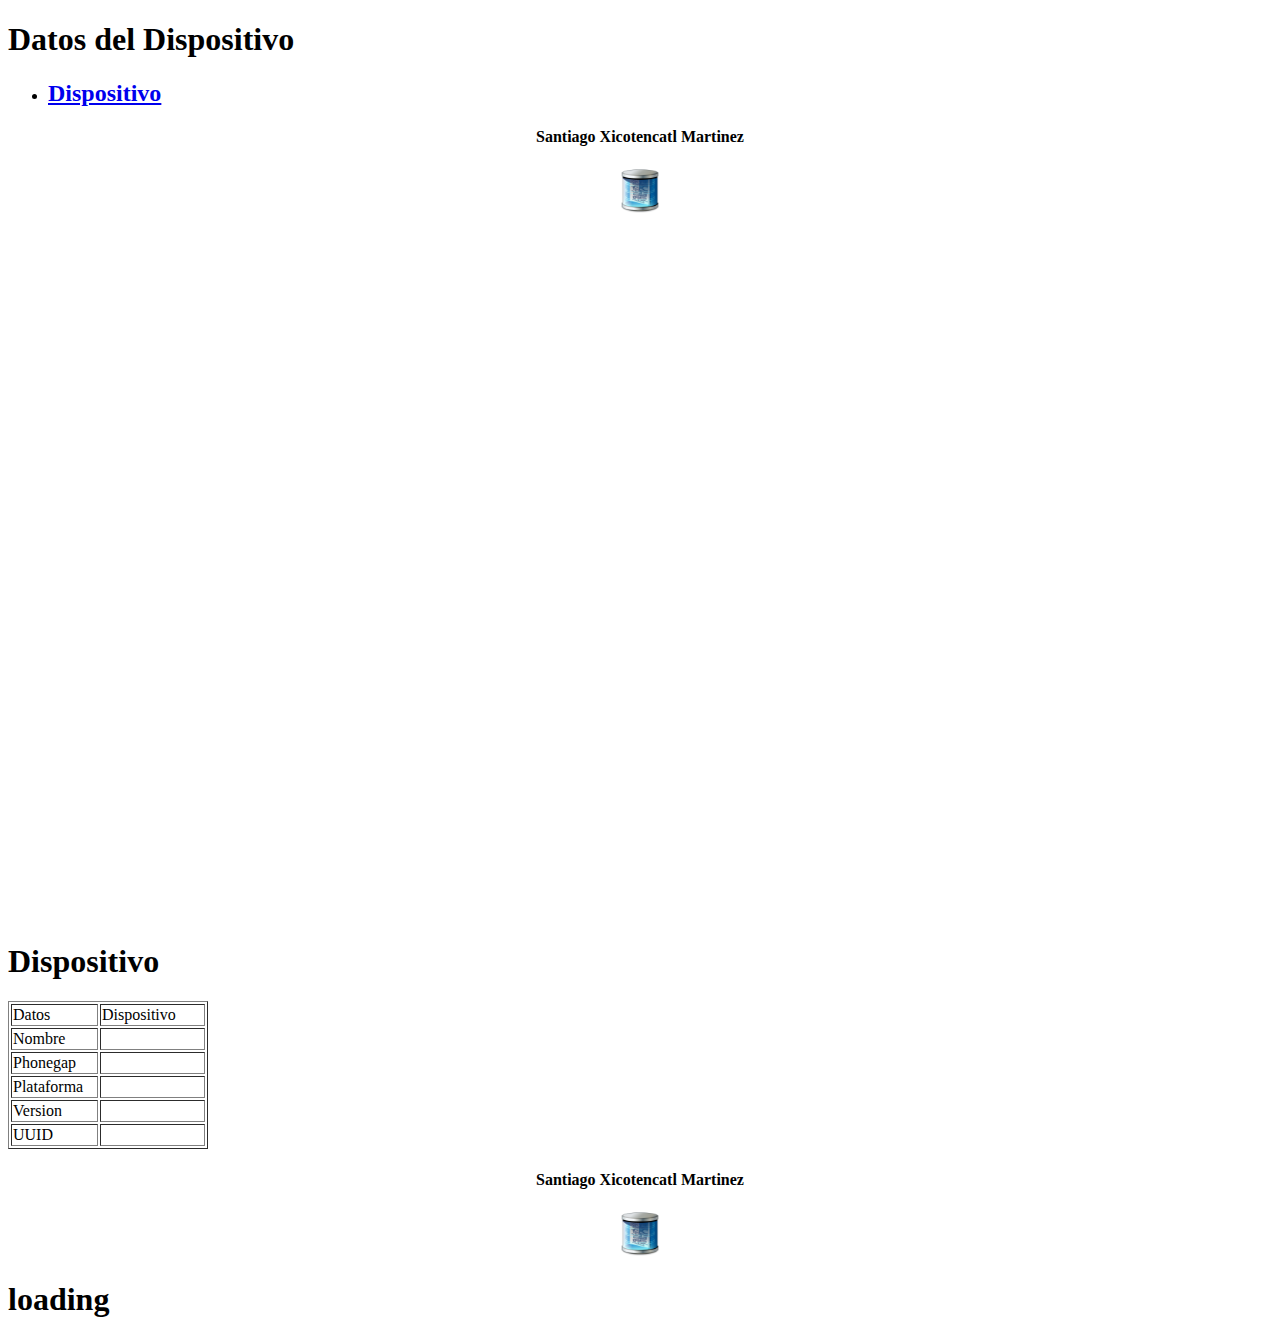
==== index.html @ 42a68c23 "2" ====
<!DOCTYPE html> 
<html>
<head>
<meta charset="utf-8">
<title>Datos del equipo</title>
<!--grupo CSS-->
<link rel="stylesheet" href="css/jquery.mobile-1.4.5.min.css"/>
<link rel="stylesheet" href="css/jquery.mobile.icons-1.4.5.min.css"/>
<link rel="stylesheet" href="css/jquery.mobile.structure-1.4.5.min.css"/>

<!--grupo JavaScript-->
<script src="js/jquery-1.11.2.min.js"></script>
<script src="js/jquery.mobile-1.4.5.min.js"></script>
<script src="js/acciones.js" type="text/javascript"></script>

<script src="phonegap.js"></script><!--necesaio*/-->

</head>
<body>
<div data-role="page" id="Principal" data-theme="b">
<div data-role="header" data-add-back-btn="true" data-back-btn-text="Regresar" data-back-btn-theme="b">
<h1>Datos del Dispositivo</h1>
</div>

<div data-role="main" class="ui-content">
<div>
<ul data-role="listview" data-theme="b" class="ui-listview ui-group-theme-a">
<li class="ui-first-child ui-last-child">
<a href="#page2" class="ui-btn ui-btn-icon-right ui-icon-carat-r">
<h2>Dispositivo</h2>
</a>
</li>

</ul>
</div>
</div>

<div data-role="footer" align="center" data-theme="b" data-position="fixed">
<h4>Santiago Xicotencatl Martinez</h4>
<img src="res/android/mdpi.png" width="56" height="46">
</div>
</div>

<div data-role="page" id="page2" data-theme="b">
<div data-role="header" data-add-back-btn="true" data-back-btn-text="Regresar" data-back-btn-theme="a">
<h1>Dispositivo</h1>
</div>
<div data-role="main" class="ui-content">
<div id="disp">
<table width="200" border="1" id="datos">
<tr>
<td width="83">Datos</td>
<td width="101">Dispositivo</td>
</tr>
<tr>
<td>Nombre</td>
<td>&nbsp;</td>
</tr>
<tr>
<td>Phonegap</td>
<td>&nbsp;</td>
</tr>
<tr>
<td>Plataforma</td>
<td>&nbsp;</td>
</tr>
<tr>
<td>Version</td>
<td>&nbsp;</td>
</tr>
<tr>
<td>UUID</td>
<td>&nbsp;</td>
</tr>
</table>
</div>
</div>

<div data-role="footer" align="center" data-theme="b" data-position="fixed">
<h4>Santiago Xicotencatl Martinez</h4>
<img src="res/android/mdpi.png" width="56" height="46">
</div>
</div>

</div>

</body>
</html>
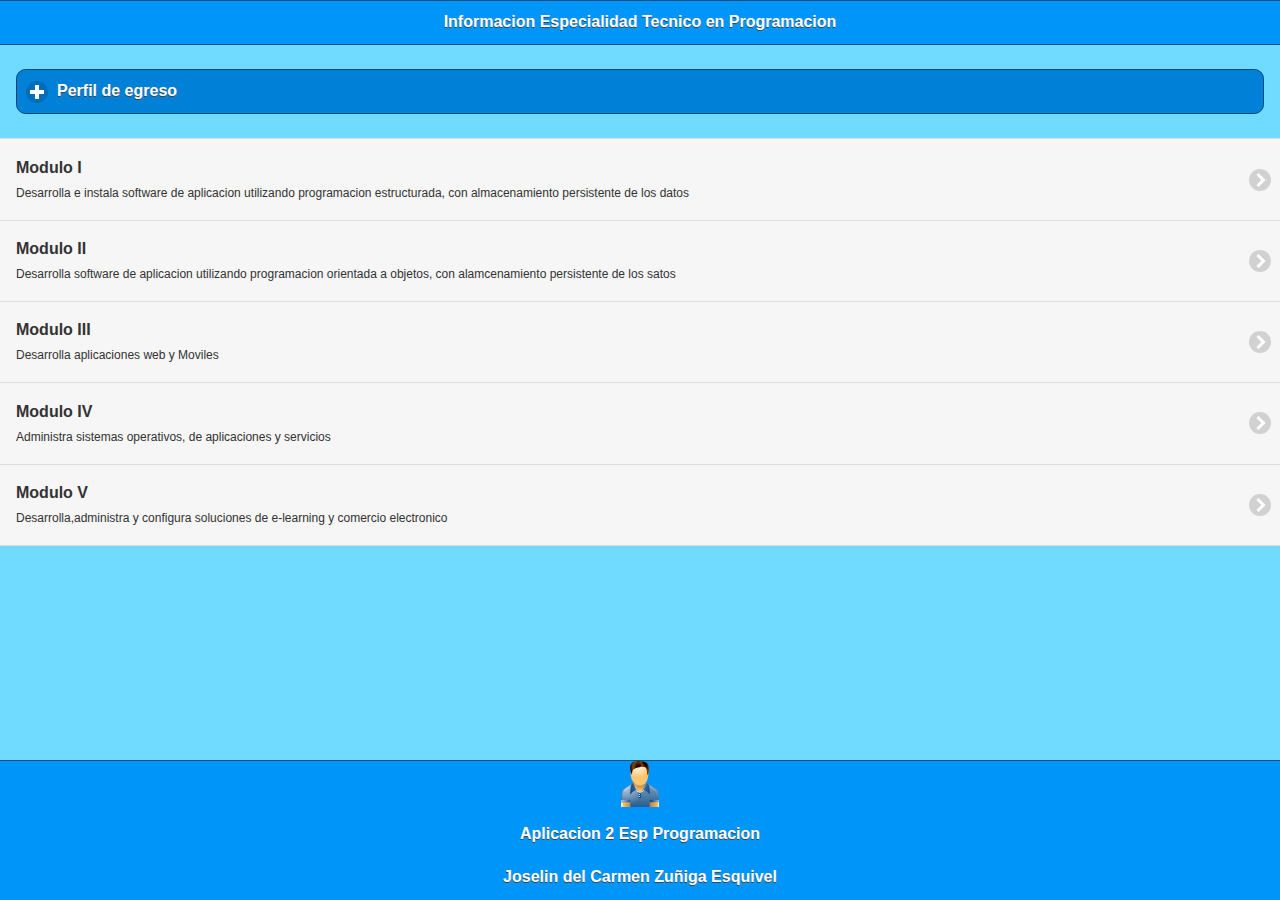
==== commit 189b681f: "2" ====
--- a/index.html
+++ b/index.html
@@ -2,87 +2,213 @@
 <html>
 <head>
 <meta charset="utf-8">
-<title>Datos del equipo</title>
+<title>Informacion Especialidad Tecnico en Programacion</title>
+
 <!--grupo CSS-->
-<link rel="stylesheet" href="css/jquery.mobile-1.4.5.min.css"/>
+<link rel="stylesheet" href="css/tema-app1R.min.css"/>
 <link rel="stylesheet" href="css/jquery.mobile.icons-1.4.5.min.css"/>
 <link rel="stylesheet" href="css/jquery.mobile.structure-1.4.5.min.css"/>
 
 <!--grupo JavaScript-->
 <script src="js/jquery-1.11.2.min.js"></script>
 <script src="js/jquery.mobile-1.4.5.min.js"></script>
-<script src="js/acciones.js" type="text/javascript"></script>
-
-<script src="phonegap.js"></script><!--necesaio*/-->
-
+<!--  <script src="js/acciones.js"></script-->
+<script src="phonegap.js"></script>
 </head>
+
 <body>
-<div data-role="page" id="Principal" data-theme="b">
+<div data-role="page" id="Principal" data-theme="a">
 <div data-role="header" data-add-back-btn="true" data-back-btn-text="Regresar" data-back-btn-theme="b">
-<h1>Datos del Dispositivo</h1>
-</div>
-
+<h1>Informacion Especialidad Tecnico en Programacion</h1>
+</div>
 <div data-role="main" class="ui-content">
-<div>
-<ul data-role="listview" data-theme="b" class="ui-listview ui-group-theme-a">
-<li class="ui-first-child ui-last-child">
-<a href="#page2" class="ui-btn ui-btn-icon-right ui-icon-carat-r">
-<h2>Dispositivo</h2>
-</a>
-</li>
-
+<div data-role="collapsible" data-content-theme="false">
+<h1>Perfil de egreso</h1>
+<div>
+<p>Informacion sobre el Perfil de Egreso de la Especialidad</p>
+<br>
+<div>
+<p>La informacionque ofrece la carrera de Tecnico en programcion permite al egresado,a traves de la articulacion de saberes dediversos campos ,realiza actividades dirigidas a la:
+<br>
+<ul>
+<li>Instalacion y desarrollo de software de aplicacion utilizando programacion estructurada y orientada a objetos en ambientes web y mobiles, con almacenamiento persistente de datos,</li>
+
+<li>Asi como la configuracion y administracion deplataforma e-learnig y</li>
+<li>Comercio electronico</li>
 </ul>
-</div>
-</div>
-
-<div data-role="footer" align="center" data-theme="b" data-position="fixed">
-<h4>Santiago Xicotencatl Martinez</h4>
-<img src="res/android/mdpi.png" width="56" height="46">
-</div>
-</div>
-
-<div data-role="page" id="page2" data-theme="b">
-<div data-role="header" data-add-back-btn="true" data-back-btn-text="Regresar" data-back-btn-theme="a">
-<h1>Dispositivo</h1>
-</div>
-<div data-role="main" class="ui-content">
-<div id="disp">
-<table width="200" border="1" id="datos">
-<tr>
-<td width="83">Datos</td>
-<td width="101">Dispositivo</td>
-</tr>
-<tr>
-<td>Nombre</td>
-<td>&nbsp;</td>
-</tr>
-<tr>
-<td>Phonegap</td>
-<td>&nbsp;</td>
-</tr>
-<tr>
-<td>Plataforma</td>
-<td>&nbsp;</td>
-</tr>
-<tr>
-<td>Version</td>
-<td>&nbsp;</td>
-</tr>
-<tr>
-<td>UUID</td>
-<td>&nbsp;</td>
-</tr>
-</table>
-</div>
-</div>
-
-<div data-role="footer" align="center" data-theme="b" data-position="fixed">
-<h4>Santiago Xicotencatl Martinez</h4>
-<img src="res/android/mdpi.png" width="56" height="46">
-</div>
-</div>
-
+Durante el proceso de formacion de los cinco modulos.el estudiante desarrollada o forzada :<br>
+Las siguientes competencias profecionales:<br>
+<ul>
+<li>Desarrolla e instala software de aplicacion utilizando programacion estructurada,con alamcenamiento persistente de los datos
+</li>
+<li>Desarrolla software de  aplicacion utilizando programcion orientada a objetos ,con alamcenamiento persistente de datos
+</li>
+<li>Desarrolla a´licaciones web y moviles</li>
+<li>Administra sistemas operarativos, aplicacines y servicios</li>
+<li>Desarrolla, administra y configura soluciones de e-learnig y comencio electrico</li>
+</ul>
+</p>
+</div>
+<div>
+<img src="imagenes/logoprog.jpg" width="100%" height="100%" alt="logo">
+</div>
+</div>
+</div>
+</div>
+
+<div>
+<ul data-role="listview" data-theme="b" class="ui-listview ui-group-theme-b">
+<li class="ui-first-child ui-last-child">
+<a href="#pagina1" class="ui-btn ui-btn-icon-right ui-icon-carat-r">
+<h2>Modulo I</h2>
+<p>Desarrolla e instala software de aplicacion utilizando programacion estructurada, con almacenamiento persistente de los datos</p>
+</a>
+</li>
+<li class="ui-first-child ui-last-child">
+<a href="#pagina2" class="ui-btn ui-btn-icon-right ui-icon-carat-r">
+<h2>Modulo II</h2>
+<p>Desarrolla software  de aplicacion utilizando programacion orientada a objetos, con alamcenamiento persistente de los satos</p>
+</a>
+</li>
+ <li class="ui-first-child ui-last-child">
+<a href="#pagina3" class="ui-btn ui-btn-icon-right ui-icon-carat-r">
+<h2>Modulo III</h2>
+<p>Desarrolla aplicaciones web y Moviles</p>
+</a>
+</li>
+<li class="ui-first-child ui-last-child">
+<a href="#pagina4" class="ui-btn ui-btn-icon-right ui-icon-carat-r">
+<h2>Modulo IV</h2>
+<p>Administra sistemas operativos, de aplicaciones y servicios</p>
+</a>
+</li>
+<li class="ui-first-child ui-last-child">
+<a href="#pagina5" class="ui-btn ui-btn-icon-right ui-icon-carat-r">
+<h2>Modulo V</h2>
+<p>Desarrolla,administra y configura soluciones de e-learning y comercio electronico</p>
+</a>
+</li>
+</ul>
+
+<div data-role="footer" align="center" data-theme="a" data-position="fixed">
+<div>
+<img src="imagenes/persona_azul.png" width="46" alt="pie">
+</div>
+<h4>Aplicacion 2 Esp Programacion</h4>
+<h4>Joselin del Carmen Zuñiga Esquivel</h4>
+</div>
+</div>
+</div>
+
+<div data-role="page" id="pagina1" data-add-back-btn="true" data-theme="a">
+<div data-role="header" data-add-back-btn="true" data-back-btn-text="Regrasar" data-back-btn-theme="b">
+<h1>Modulo I</h1>
+</div>
+<div data-role="content" align="center">
+<div>
+<img src="imagenes/mod1.png" width="100%" height="100%" alt="mod1">
+</div>
+</div>
+<div data-role="footer" align="center" data-theme="a" data-position="fixed">
+<div>
+<img src="imagenes/persona_azul.png" width="46" alt="pie">
+</div>
+<h4>Aplicacion 2 Esp Programacion</h4>
+<h4>Joselin del Carmen Zuñiga Esquivel</h4>
+</div>
+</div>
+
+<div data-role="page" id="pagina2" data-add-back-btn="true" data-theme="a">
+<div data-role="header" data-add-back-btn="true" data-back-btn-text="Regrasar" data-back-btn-theme="b">
+<h1>Modulo II</h1>
+</div>
+<div data-role="content" align="center">
+<div>
+<img src="imagenes/mod2.png" width="100%" height="100%" alt="mod2">
+</div>
+</div>
+<div data-role="footer" align="center" data-theme="a" data-position="fixed">
+<div>
+<img src="imagenes/persona_azul.png" width="46" alt="pie">
+</div>
+<h4>Aplicacion 2 Esp Programacion</h4>
+<h4>Joselin del Carmen Zuñiga Esquivel</h4>
+</div>
+</div>
+
+<div data-role="page" id="pagina3" data-add-back-btn="true" data-theme="a">
+<div data-role="header" data-add-back-btn="true" data-back-btn-text="Regrasar" data-back-btn-theme="b">
+<h1>Modulo III</h1>
+</div>
+<div data-role="content" align="center">
+<div>
+<img src="imagenes/mod3.png" width="100%" height="100%" alt="mod3">
+</div>
+</div>
+<div data-role="footer" align="center" data-theme="a" data-position="fixed">
+<div>
+<img src="imagenes/persona_azul.png" width="46" alt="pie">
+</div>
+<h4>Aplicacion 2 Esp Programacion</h4>
+<h4>Joselin del Carmen Zuñiga Esquivel</h4>
+</div>
+</div>
+
+<div data-role="page" id="pagina4" data-add-back-btn="true" data-theme="a">
+<div data-role="header" data-add-back-btn="true" data-back-btn-text="Regrasar" data-back-btn-theme="b">
+<h1>Modulo IV</h1>
+</div>
+<div data-role="content" align="center">
+<div>
+<img src="imagenes/mod4.png" width="100%" height="100%" alt="mod4">
+</div>
+</div>
+<div data-role="footer" align="center" data-theme="a" data-position="fixed">
+<div>
+<img src="imagenes/persona_azul.png" width="46" alt="pie">
+</div>
+<h4>Aplicacion 2 Esp Programacion</h4>
+<h4>Joselin del Carmen Zuñiga Esquivel</h4>
+</div>
+</div>
+
+
+<div data-role="page" id="pagina5" data-add-back-btn="true" data-theme="a">
+<div data-role="header" data-add-back-btn="true" data-back-btn-text="Regrasar" data-back-btn-theme="b">
+<h1>Modulo V</h1>
+</div>
+<div data-role="content" align="center">
+<div>
+<img src="imagenes/mod5.png" width="100%" height="100%" alt="mod5">
+</div>
+</div>
+<div data-role="footer" align="center" data-theme="a" data-position="fixed">
+<div>
+<img src="imagenes/persona_azul.png" width="46" alt="pie">
+</div>
+<h4>Aplicacion 2 Esp Programacion</h4>
+<h4>Joselin del Carmen Zuñiga Esquivel</h4>
+</div>
 </div>
 
 </body>
-</html>+</html>
+
+
+
+
+
+
+
+
+
+
+
+
+
+
+
+
+
+
+
--- a/css/tema-app1R.min.css
+++ b/css/tema-app1R.min.css
@@ -0,0 +1,217 @@
+/*!
+* jQuery Mobile 1.4.5
+* Git HEAD hash: 68e55e78b292634d3991c795f06f5e37a512decc <> Date: Fri Oct 31 2014 17:33:30 UTC
+* http://jquerymobile.com
+*
+* Copyright 2010, 2014 jQuery Foundation, Inc. and othercontributors
+* Released under the MIT license.
+* http://jquery.org/license
+*
+*/
+
+
+/* Globals */
+/* Font
+-----------------------------------------------------------------------------------------------------------*/
+html {
+	font-size: 100%;
+}
+body,
+input,
+select,
+textarea,
+button,
+.ui-btn {
+	font-size: 1em;
+	line-height: 1.3;
+	 font-family: sans-serif /*{global-font-family}*/;
+}
+legend,
+.ui-input-text input,
+.ui-input-search input {
+	color: inherit;
+	text-shadow: inherit;
+}
+/* Form labels (overrides font-weight bold in bars, and mini font-size) */
+.ui-mobile label,
+div.ui-controlgroup-label {
+	font-weight: normal;
+	font-size: 16px;
+}
+/* Separators
+-----------------------------------------------------------------------------------------------------------*/
+/* Field contain separator (< 28em) */
+.ui-field-contain {
+	border-bottom-color: #828282;
+	border-bottom-color: rgba(0,0,0,.15);
+	border-bottom-width: 1px;
+	border-bottom-style: solid;
+}
+/* Table opt-in classes: strokes between each row, and alternating row stripes */
+/* Classes table-stroke and table-stripe are deprecated in 1.4. */
+.table-stroke thead th,
+.table-stripe thead th,
+.table-stripe tbody tr:last-child {
+	border-bottom: 1px solid #d6d6d6; /* non-RGBA fallback */
+	border-bottom: 1px solid rgba(0,0,0,.1);
+}
+.table-stroke tbody th,
+.table-stroke tbody td {
+	border-bottom: 1px solid #e6e6e6; /* non-RGBA fallback  */
+	border-bottom: 1px solid rgba(0,0,0,.05);
+}
+.table-stripe.table-stroke tbody tr:last-child th,
+.table-stripe.table-stroke tbody tr:last-child td {
+	border-bottom: 0;
+}
+.table-stripe tbody tr:nth-child(odd) td,
+.table-stripe tbody tr:nth-child(odd) th {
+	background-color: #eeeeee; /* non-RGBA fallback  */
+	background-color: rgba(0,0,0,.04);
+}
+/* Buttons
+-----------------------------------------------------------------------------------------------------------*/
+.ui-btn,
+label.ui-btn {
+	font-weight: bold;
+	border-width: 1px;
+	border-style: solid;
+}
+.ui-btn {
+	text-decoration: none !important;
+}
+.ui-btn-active {
+	cursor: pointer;
+}
+/* Corner rounding
+-----------------------------------------------------------------------------------------------------------*/
+/* Class ui-btn-corner-all deprecated in 1.4 */
+.ui-corner-all {
+	-webkit-border-radius: .6em /*{global-radii-blocks}*/;
+	border-radius: .6em /*{global-radii-blocks}*/;
+}
+/* Buttons */
+.ui-btn-corner-all,
+.ui-btn.ui-corner-all,
+/* Slider track */
+.ui-slider-track.ui-corner-all,
+/* Flipswitch */
+.ui-flipswitch.ui-corner-all,
+/* Count bubble */
+.ui-li-count {
+	-webkit-border-radius: .3125em /*{global-radii-buttons}*/;
+	border-radius: .3125em /*{global-radii-buttons}*/;
+}
+/* Icon-only buttons */
+.ui-btn-icon-notext.ui-btn-corner-all,
+.ui-btn-icon-notext.ui-corner-all {
+	-webkit-border-radius: 1em;
+	border-radius: 1em;
+}
+/* Radius clip workaround for cleaning up corner trapping */
+.ui-btn-corner-all,
+.ui-corner-all {
+	-webkit-background-clip: padding;
+	background-clip: padding-box;
+}
+/* Popup arrow */
+.ui-popup.ui-corner-all > .ui-popup-arrow-guide {
+	left: .6em /*{global-radii-blocks}*/;
+	right: .6em /*{global-radii-blocks}*/;
+	top: .6em /*{global-radii-blocks}*/;
+	bottom: .6em /*{global-radii-blocks}*/;
+}
+/* Shadow
+-----------------------------------------------------------------------------------------------------------*/
+.ui-shadow {
+	-webkit-box-shadow: 0 1px 3px /*{global-box-shadow-size}*/ rgba(0,0,0,.2) /*{global-box-shadow-color}*/;
+	-moz-box-shadow: 0 1px 3px /*{global-box-shadow-size}*/ rgba(0,0,0,.2) /*{global-box-shadow-color}*/;
+	box-shadow: 0 1px 3px /*{global-box-shadow-size}*/ rgba(0,0,0,.2) /*{global-box-shadow-color}*/;
+}
+.ui-shadow-inset {
+	-webkit-box-shadow: inset 0 1px 3px /*{global-box-shadow-size}*/ rgba(0,0,0,.2) /*{global-box-shadow-color}*/;
+	-moz-box-shadow: inset 0 1px 3px /*{global-box-shadow-size}*/ rgba(0,0,0,.2) /*{global-box-shadow-color}*/;
+	box-shadow: inset 0 1px 3px /*{global-box-shadow-size}*/ rgba(0,0,0,.2) /*{global-box-shadow-color}*/;
+}
+.ui-overlay-shadow {
+	-webkit-box-shadow: 0 0 12px 		rgba(0,0,0,.6);
+	-moz-box-shadow: 0 0 12px 			rgba(0,0,0,.6);
+	box-shadow: 0 0 12px 				rgba(0,0,0,.6);
+}
+/* Icons
+-----------------------------------------------------------------------------------------------------------*/
+.ui-btn-icon-left:after,
+.ui-btn-icon-right:after,
+.ui-btn-icon-top:after,
+.ui-btn-icon-bottom:after,
+.ui-btn-icon-notext:after {
+	background-color: #666666 /*{global-icon-color}*/;
+	background-color: rgba(0,0,0,.15) /*{global-icon-disc}*/;
+	background-position: center center;
+	background-repeat: no-repeat;
+	-webkit-border-radius: 1em;
+	border-radius: 1em;
+}
+/* Alt icons */
+.ui-alt-icon.ui-btn:after,
+.ui-alt-icon .ui-btn:after,
+html .ui-alt-icon.ui-checkbox-off:after,
+html .ui-alt-icon.ui-radio-off:after,
+html .ui-alt-icon .ui-checkbox-off:after,
+html .ui-alt-icon .ui-radio-off:after {
+	background-color: #666666 /*{global-icon-color}*/;
+	background-color: rgba(0,0,0,.15) /*{global-icon-disc}*/;
+}
+/* No disc */
+.ui-nodisc-icon.ui-btn:after,
+.ui-nodisc-icon .ui-btn:after {
+	background-color: transparent;
+}
+/* Icon shadow */
+.ui-shadow-icon.ui-btn:after,
+.ui-shadow-icon .ui-btn:after {
+	-webkit-box-shadow: 0 1px 0 rgba(255,255,255,.3) /*{global-icon-shadow}*/;
+	-moz-box-shadow: 0 1px 0 rgba(255,255,255,.3) /*{global-icon-shadow}*/;
+	box-shadow: 0 1px 0 rgba(255,255,255,.3) /*{global-icon-shadow}*/;
+}
+/* Checkbox and radio */
+.ui-btn.ui-checkbox-off:after,
+.ui-btn.ui-checkbox-on:after,
+.ui-btn.ui-radio-off:after,
+.ui-btn.ui-radio-on:after {
+	display: block;
+	width: 18px;
+	height: 18px;
+	margin: -9px 2px 0 2px;
+}
+.ui-checkbox-off:after,
+.ui-btn.ui-radio-off:after {
+	filter: Alpha(Opacity=30);
+	opacity: .3;
+}
+.ui-btn.ui-checkbox-off:after,
+.ui-btn.ui-checkbox-on:after {
+	-webkit-border-radius: .1875em;
+	border-radius: .1875em;
+}
+.ui-btn.ui-checkbox-off:after {
+	background-color: #666;
+	background-color: rgba(0,0,0,.3);
+}
+.ui-radio .ui-btn.ui-radio-on:after {
+	background-image: none;
+	background-color: #fff;
+	width: 8px;
+	height: 8px;
+	border-width: 5px;
+	border-style: solid; 
+}
+.ui-alt-icon.ui-btn.ui-radio-on:after,
+.ui-alt-icon .ui-btn.ui-radio-on:after {
+	background-color: #000;
+}
+/* Loader */
+.ui-icon-loading {
+	background: url("images/ajax-loader.gif");
+	background-size: 2.875em 2.875em;
+}.ui-bar-a,.ui-page-theme-a .ui-bar-inherit,html .ui-bar-a .ui-bar-inherit,html .ui-body-a .ui-bar-inherit,html body .ui-group-theme-a .ui-bar-inherit{background-color:#0096f9 ;border-color:#005288 ;color:#ffffff ;text-shadow:0  1px  0  #444444 ;font-weight:bold;}.ui-bar-a{border-width:1px;border-style:solid;}.ui-overlay-a,.ui-page-theme-a,.ui-page-theme-a .ui-panel-wrapper{background-color:#70dbff ;border-color:#70dbff ;color:#000000 ;text-shadow:0  1px  0  #eeeeee ;}.ui-body-a,.ui-page-theme-a .ui-body-inherit,html .ui-bar-a .ui-body-inherit,html .ui-body-a .ui-body-inherit,html body .ui-group-theme-a .ui-body-inherit,html .ui-panel-page-container-a{background-color:#b8edff ;border-color:#65828c ;color:#000000 ;text-shadow:0  1px  0  #eeeeee ;}.ui-body-a{border-width:1px;border-style:solid;}.ui-page-theme-a a,html .ui-bar-a a,html .ui-body-a a,html body .ui-group-theme-a a{color:#3388cc ;font-weight:bold;}.ui-page-theme-a a:visited,html .ui-bar-a a:visited,html .ui-body-a a:visited,html body .ui-group-theme-a a:visited{   color:#3388cc ;}.ui-page-theme-a a:hover,html .ui-bar-a a:hover,html .ui-body-a a:hover,html body .ui-group-theme-a a:hover{color:#005599 ;}.ui-page-theme-a a:active,html .ui-bar-a a:active,html .ui-body-a a:active,html body .ui-group-theme-a a:active{color:#005599 ;}.ui-page-theme-a .ui-btn,html .ui-bar-a .ui-btn,html .ui-body-a .ui-btn,html body .ui-group-theme-a .ui-btn,html head + body .ui-btn.ui-btn-a,.ui-page-theme-a .ui-btn:visited,html .ui-bar-a .ui-btn:visited,html .ui-body-a .ui-btn:visited,html body .ui-group-theme-a .ui-btn:visited,html head + body .ui-btn.ui-btn-a:visited{background-color:#0080d6 ;border-color:#004675 ;color:#ffffff ;text-shadow:0  1px  0  #444444 ;}.ui-page-theme-a .ui-btn:hover,html .ui-bar-a .ui-btn:hover,html .ui-body-a .ui-btn:hover,html body .ui-group-theme-a .ui-btn:hover,html head + body .ui-btn.ui-btn-a:hover{background-color:#4593f6 ;border-color:#255087 ;color:#ffffff ;text-shadow:0  1px  0  #444444 ;}.ui-page-theme-a .ui-btn:active,html .ui-bar-a .ui-btn:active,html .ui-body-a .ui-btn:active,html body .ui-group-theme-a .ui-btn:active,html head + body .ui-btn.ui-btn-a:active{background-color:#4593f6 ;border-color:#255087 ;color:#000000 ;text-shadow:0  1px  0  #eeeeee ;}.ui-page-theme-a .ui-btn.ui-btn-active,html .ui-bar-a .ui-btn.ui-btn-active,html .ui-body-a .ui-btn.ui-btn-active,html body .ui-group-theme-a .ui-btn.ui-btn-active,html head + body .ui-btn.ui-btn-a.ui-btn-active,.ui-page-theme-a .ui-checkbox-on:after,html .ui-bar-a .ui-checkbox-on:after,html .ui-body-a .ui-checkbox-on:after,html body .ui-group-theme-a .ui-checkbox-on:after,.ui-btn.ui-checkbox-on.ui-btn-a:after,.ui-page-theme-a .ui-flipswitch-active,html .ui-bar-a .ui-flipswitch-active,html .ui-body-a .ui-flipswitch-active,html body .ui-group-theme-a .ui-flipswitch-active,html body .ui-flipswitch.ui-bar-a.ui-flipswitch-active,.ui-page-theme-a .ui-slider-track .ui-btn-active,html .ui-bar-a .ui-slider-track .ui-btn-active,html .ui-body-a .ui-slider-track .ui-btn-active,html body .ui-group-theme-a .ui-slider-track .ui-btn-active,html body div.ui-slider-track.ui-body-a .ui-btn-active{background-color:#3388cc ;border-color:#3388cc ;color:#ffffff ;text-shadow:0  1px  0  #005599 ;}.ui-page-theme-a .ui-radio-on:after,html .ui-bar-a .ui-radio-on:after,html .ui-body-a .ui-radio-on:after,html body .ui-group-theme-a .ui-radio-on:after,.ui-btn.ui-radio-on.ui-btn-a:after{border-color:#3388cc ;}.ui-page-theme-a .ui-btn:focus,html .ui-bar-a .ui-btn:focus,html .ui-body-a .ui-btn:focus,html body .ui-group-theme-a .ui-btn:focus,html head + body .ui-btn.ui-btn-a:focus,.ui-page-theme-a .ui-focus,html .ui-bar-a .ui-focus,html .ui-body-a .ui-focus,html body .ui-group-theme-a .ui-focus,html head + body .ui-btn-a.ui-focus,html head + body .ui-body-a.ui-focus{-webkit-box-shadow:0 0 12px #3388cc ;-moz-box-shadow:0 0 12px #3388cc ;box-shadow:0 0 12px #3388cc ;}.ui-bar-b,.ui-page-theme-b .ui-bar-inherit,html .ui-bar-b .ui-bar-inherit,html .ui-body-b .ui-bar-inherit,html body .ui-group-theme-b .ui-bar-inherit{background-color:#e9e9e9 ;border-color:#dddddd ;color:#333333 ;text-shadow:0  1px  0  #eeeeee ;font-weight:bold;}.ui-bar-b{border-width:1px;border-style:solid;}.ui-overlay-b,.ui-page-theme-b,.ui-page-theme-b .ui-panel-wrapper{background-color:#f9f9f9 ;border-color:#bbbbbb ;color:#333333 ;text-shadow:0  1px  0  #f3f3f3 ;}.ui-body-b,.ui-page-theme-b .ui-body-inherit,html .ui-bar-b .ui-body-inherit,html .ui-body-b .ui-body-inherit,html body .ui-group-theme-b .ui-body-inherit,html .ui-panel-page-container-b{background-color:#ffffff ;border-color:#dddddd ;color:#333333 ;text-shadow:0  1px  0  #f3f3f3 ;}.ui-body-b{border-width:1px;border-style:solid;}.ui-page-theme-b a,html .ui-bar-b a,html .ui-body-b a,html body .ui-group-theme-b a{color:#3388cc ;font-weight:bold;}.ui-page-theme-b a:visited,html .ui-bar-b a:visited,html .ui-body-b a:visited,html body .ui-group-theme-b a:visited{   color:#3388cc ;}.ui-page-theme-b a:hover,html .ui-bar-b a:hover,html .ui-body-b a:hover,html body .ui-group-theme-b a:hover{color:#005599 ;}.ui-page-theme-b a:active,html .ui-bar-b a:active,html .ui-body-b a:active,html body .ui-group-theme-b a:active{color:#005599 ;}.ui-page-theme-b .ui-btn,html .ui-bar-b .ui-btn,html .ui-body-b .ui-btn,html body .ui-group-theme-b .ui-btn,html head + body .ui-btn.ui-btn-b,.ui-page-theme-b .ui-btn:visited,html .ui-bar-b .ui-btn:visited,html .ui-body-b .ui-btn:visited,html body .ui-group-theme-b .ui-btn:visited,html head + body .ui-btn.ui-btn-b:visited{background-color:#f6f6f6 ;border-color:#dddddd ;color:#333333 ;text-shadow:0  1px  0  #f3f3f3 ;}.ui-page-theme-b .ui-btn:hover,html .ui-bar-b .ui-btn:hover,html .ui-body-b .ui-btn:hover,html body .ui-group-theme-b .ui-btn:hover,html head + body .ui-btn.ui-btn-b:hover{background-color:#ededed ;border-color:#dddddd ;color:#333333 ;text-shadow:0  1px  0  #f3f3f3 ;}.ui-page-theme-b .ui-btn:active,html .ui-bar-b .ui-btn:active,html .ui-body-b .ui-btn:active,html body .ui-group-theme-b .ui-btn:active,html head + body .ui-btn.ui-btn-b:active{background-color:#e8e8e8 ;border-color:#dddddd ;color:#333333 ;text-shadow:0  1px  0  #f3f3f3 ;}.ui-page-theme-b .ui-btn.ui-btn-active,html .ui-bar-b .ui-btn.ui-btn-active,html .ui-body-b .ui-btn.ui-btn-active,html body .ui-group-theme-b .ui-btn.ui-btn-active,html head + body .ui-btn.ui-btn-b.ui-btn-active,.ui-page-theme-b .ui-checkbox-on:after,html .ui-bar-b .ui-checkbox-on:after,html .ui-body-b .ui-checkbox-on:after,html body .ui-group-theme-b .ui-checkbox-on:after,.ui-btn.ui-checkbox-on.ui-btn-b:after,.ui-page-theme-b .ui-flipswitch-active,html .ui-bar-b .ui-flipswitch-active,html .ui-body-b .ui-flipswitch-active,html body .ui-group-theme-b .ui-flipswitch-active,html body .ui-flipswitch.ui-bar-b.ui-flipswitch-active,.ui-page-theme-b .ui-slider-track .ui-btn-active,html .ui-bar-b .ui-slider-track .ui-btn-active,html .ui-body-b .ui-slider-track .ui-btn-active,html body .ui-group-theme-b .ui-slider-track .ui-btn-active,html body div.ui-slider-track.ui-body-b .ui-btn-active{background-color:#3388cc ;border-color:#3388cc ;color:#ffffff ;text-shadow:0  1px  0  #005599 ;}.ui-page-theme-b .ui-radio-on:after,html .ui-bar-b .ui-radio-on:after,html .ui-body-b .ui-radio-on:after,html body .ui-group-theme-b .ui-radio-on:after,.ui-btn.ui-radio-on.ui-btn-b:after{border-color:#3388cc ;}.ui-page-theme-b .ui-btn:focus,html .ui-bar-b .ui-btn:focus,html .ui-body-b .ui-btn:focus,html body .ui-group-theme-b .ui-btn:focus,html head + body .ui-btn.ui-btn-b:focus,.ui-page-theme-b .ui-focus,html .ui-bar-b .ui-focus,html .ui-body-b .ui-focus,html body .ui-group-theme-b .ui-focus,html head + body .ui-btn-b.ui-focus,html head + body .ui-body-b.ui-focus{-webkit-box-shadow:0 0 12px #3388cc ;-moz-box-shadow:0 0 12px #3388cc ;box-shadow:0 0 12px #3388cc ;}.ui-bar-c,.ui-page-theme-c .ui-bar-inherit,html .ui-bar-c .ui-bar-inherit,html .ui-body-c .ui-bar-inherit,html body .ui-group-theme-c .ui-bar-inherit{background-color:#e9e9e9 ;border-color:#dddddd ;color:#333333 ;text-shadow:0  1px  0  #eeeeee ;font-weight:bold;}.ui-bar-c{border-width:1px;border-style:solid;}.ui-overlay-c,.ui-page-theme-c,.ui-page-theme-c .ui-panel-wrapper{background-color:#f9f9f9 ;border-color:#bbbbbb ;color:#333333 ;text-shadow:0  1px  0  #f3f3f3 ;}.ui-body-c,.ui-page-theme-c .ui-body-inherit,html .ui-bar-c .ui-body-inherit,html .ui-body-c .ui-body-inherit,html body .ui-group-theme-c .ui-body-inherit,html .ui-panel-page-container-c{background-color:#ffffff ;border-color:#dddddd ;color:#333333 ;text-shadow:0  1px  0  #f3f3f3 ;}.ui-body-c{border-width:1px;border-style:solid;}.ui-page-theme-c a,html .ui-bar-c a,html .ui-body-c a,html body .ui-group-theme-c a{color:#3388cc ;font-weight:bold;}.ui-page-theme-c a:visited,html .ui-bar-c a:visited,html .ui-body-c a:visited,html body .ui-group-theme-c a:visited{   color:#3388cc ;}.ui-page-theme-c a:hover,html .ui-bar-c a:hover,html .ui-body-c a:hover,html body .ui-group-theme-c a:hover{color:#005599 ;}.ui-page-theme-c a:active,html .ui-bar-c a:active,html .ui-body-c a:active,html body .ui-group-theme-c a:active{color:#005599 ;}.ui-page-theme-c .ui-btn,html .ui-bar-c .ui-btn,html .ui-body-c .ui-btn,html body .ui-group-theme-c .ui-btn,html head + body .ui-btn.ui-btn-c,.ui-page-theme-c .ui-btn:visited,html .ui-bar-c .ui-btn:visited,html .ui-body-c .ui-btn:visited,html body .ui-group-theme-c .ui-btn:visited,html head + body .ui-btn.ui-btn-c:visited{background-color:#f6f6f6 ;border-color:#dddddd ;color:#333333 ;text-shadow:0  1px  0  #f3f3f3 ;}.ui-page-theme-c .ui-btn:hover,html .ui-bar-c .ui-btn:hover,html .ui-body-c .ui-btn:hover,html body .ui-group-theme-c .ui-btn:hover,html head + body .ui-btn.ui-btn-c:hover{background-color:#ededed ;border-color:#dddddd ;color:#333333 ;text-shadow:0  1px  0  #f3f3f3 ;}.ui-page-theme-c .ui-btn:active,html .ui-bar-c .ui-btn:active,html .ui-body-c .ui-btn:active,html body .ui-group-theme-c .ui-btn:active,html head + body .ui-btn.ui-btn-c:active{background-color:#e8e8e8 ;border-color:#dddddd ;color:#333333 ;text-shadow:0  1px  0  #f3f3f3 ;}.ui-page-theme-c .ui-btn.ui-btn-active,html .ui-bar-c .ui-btn.ui-btn-active,html .ui-body-c .ui-btn.ui-btn-active,html body .ui-group-theme-c .ui-btn.ui-btn-active,html head + body .ui-btn.ui-btn-c.ui-btn-active,.ui-page-theme-c .ui-checkbox-on:after,html .ui-bar-c .ui-checkbox-on:after,html .ui-body-c .ui-checkbox-on:after,html body .ui-group-theme-c .ui-checkbox-on:after,.ui-btn.ui-checkbox-on.ui-btn-c:after,.ui-page-theme-c .ui-flipswitch-active,html .ui-bar-c .ui-flipswitch-active,html .ui-body-c .ui-flipswitch-active,html body .ui-group-theme-c .ui-flipswitch-active,html body .ui-flipswitch.ui-bar-c.ui-flipswitch-active,.ui-page-theme-c .ui-slider-track .ui-btn-active,html .ui-bar-c .ui-slider-track .ui-btn-active,html .ui-body-c .ui-slider-track .ui-btn-active,html body .ui-group-theme-c .ui-slider-track .ui-btn-active,html body div.ui-slider-track.ui-body-c .ui-btn-active{background-color:#3388cc ;border-color:#3388cc ;color:#ffffff ;text-shadow:0  1px  0  #005599 ;}.ui-page-theme-c .ui-radio-on:after,html .ui-bar-c .ui-radio-on:after,html .ui-body-c .ui-radio-on:after,html body .ui-group-theme-c .ui-radio-on:after,.ui-btn.ui-radio-on.ui-btn-c:after{border-color:#3388cc ;}.ui-page-theme-c .ui-btn:focus,html .ui-bar-c .ui-btn:focus,html .ui-body-c .ui-btn:focus,html body .ui-group-theme-c .ui-btn:focus,html head + body .ui-btn.ui-btn-c:focus,.ui-page-theme-c .ui-focus,html .ui-bar-c .ui-focus,html .ui-body-c .ui-focus,html body .ui-group-theme-c .ui-focus,html head + body .ui-btn-c.ui-focus,html head + body .ui-body-c.ui-focus{-webkit-box-shadow:0 0 12px #3388cc ;-moz-box-shadow:0 0 12px #3388cc ;box-shadow:0 0 12px #3388cc ;}.ui-disabled,.ui-state-disabled,button[disabled],.ui-select .ui-btn.ui-state-disabled{filter:Alpha(Opacity=30);opacity:.3;cursor:default !important;pointer-events:none;}.ui-btn:focus,.ui-btn.ui-focus{outline:0;}.ui-noboxshadow .ui-shadow,.ui-noboxshadow .ui-shadow-inset,.ui-noboxshadow .ui-overlay-shadow,.ui-noboxshadow .ui-shadow-icon.ui-btn:after,.ui-noboxshadow .ui-shadow-icon .ui-btn:after,.ui-noboxshadow .ui-focus,.ui-noboxshadow .ui-btn:focus,.ui-noboxshadow  input:focus,.ui-noboxshadow .ui-panel{-webkit-box-shadow:none !important;-moz-box-shadow:none !important;box-shadow:none !important;}.ui-noboxshadow .ui-btn:focus,.ui-noboxshadow .ui-focus{outline-width:1px;outline-style:auto;}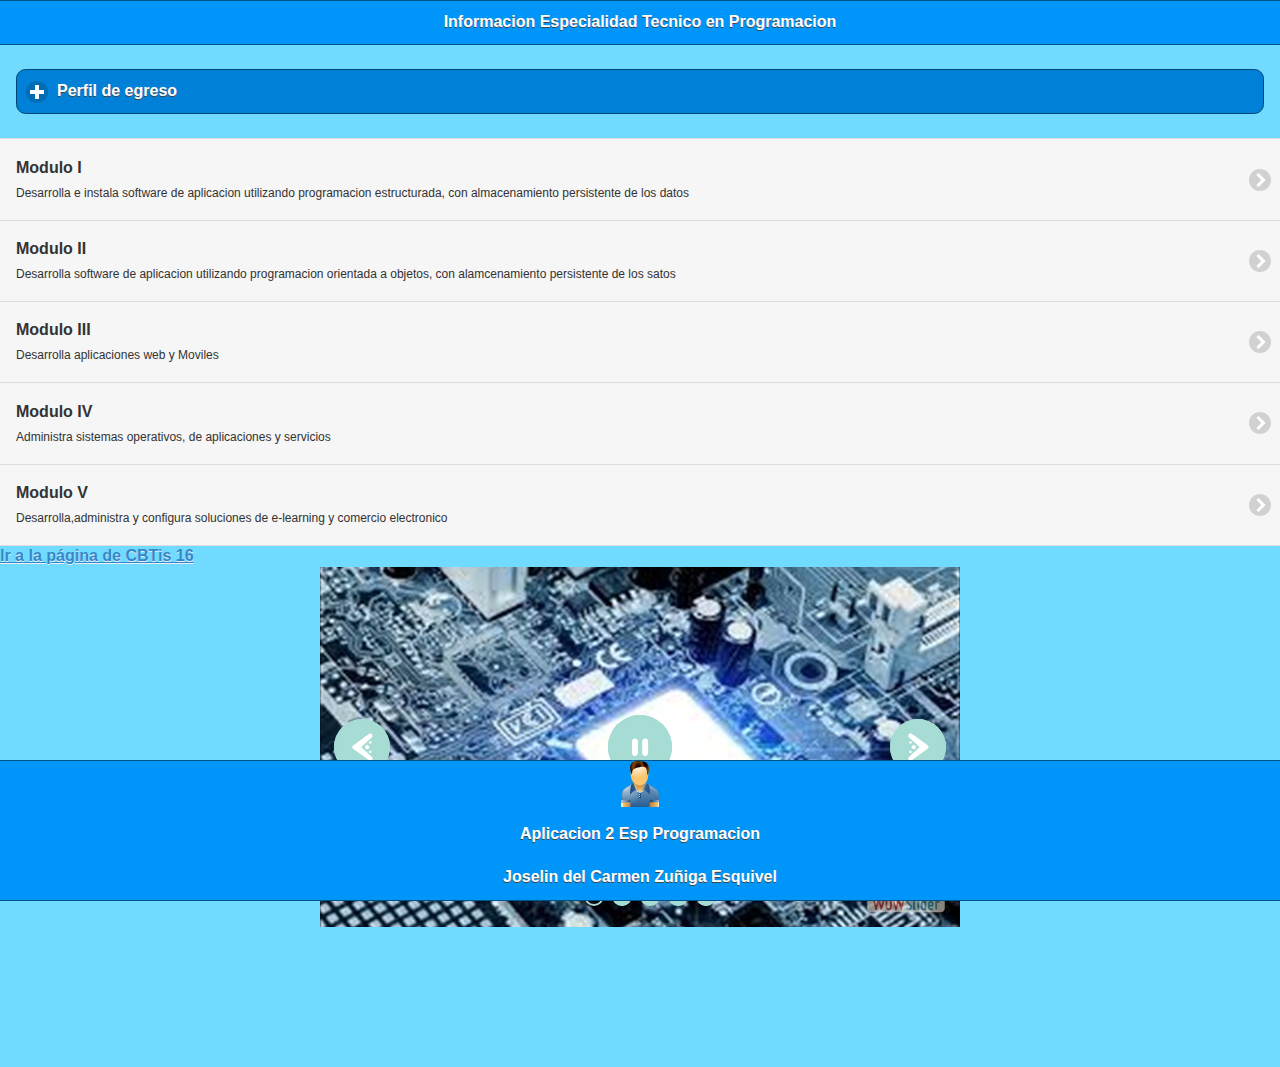
==== commit ec380e4f: "2" ====
--- a/index.html
+++ b/index.html
@@ -1,8 +1,12 @@
 <!DOCTYPE html> 
-<html>
-<head>
+<html><head>
 <meta charset="utf-8">
 <title>Informacion Especialidad Tecnico en Programacion</title>
+
+<!-- Start WOWSlider.com HEAD section -->
+<link rel="stylesheet" type="text/css" href="engine1/style.css" />
+<script type="text/javascript" src="engine1/jquery.js"></script>
+<!-- End WOWSlider.com HEAD section -->
 
 <!--grupo CSS-->
 <link rel="stylesheet" href="css/tema-app1R.min.css"/>
@@ -14,12 +18,37 @@
 <script src="js/jquery.mobile-1.4.5.min.js"></script>
 <!--  <script src="js/acciones.js"></script-->
 <script src="phonegap.js"></script>
+<script type="text/javascript">
+function MM_swapImgRestore() { //v3.0
+  var i,x,a=document.MM_sr; for(i=0;a&&i<a.length&&(x=a[i])&&x.oSrc;i++) x.src=x.oSrc;
+}
+function MM_preloadImages() { //v3.0
+  var d=document; if(d.images){ if(!d.MM_p) d.MM_p=new Array();
+    var i,j=d.MM_p.length,a=MM_preloadImages.arguments; for(i=0; i<a.length; i++)
+    if (a[i].indexOf("#")!=0){ d.MM_p[j]=new Image; d.MM_p[j++].src=a[i];}}
+}
+
+function MM_findObj(n, d) { //v4.01
+  var p,i,x;  if(!d) d=document; if((p=n.indexOf("?"))>0&&parent.frames.length) {
+    d=parent.frames[n.substring(p+1)].document; n=n.substring(0,p);}
+  if(!(x=d[n])&&d.all) x=d.all[n]; for (i=0;!x&&i<d.forms.length;i++) x=d.forms[i][n];
+  for(i=0;!x&&d.layers&&i<d.layers.length;i++) x=MM_findObj(n,d.layers[i].document);
+  if(!x && d.getElementById) x=d.getElementById(n); return x;
+}
+
+function MM_swapImage() { //v3.0
+  var i,j=0,x,a=MM_swapImage.arguments; document.MM_sr=new Array; for(i=0;i<(a.length-2);i+=3)
+   if ((x=MM_findObj(a[i]))!=null){document.MM_sr[j++]=x; if(!x.oSrc) x.oSrc=x.src; x.src=a[i+2];}
+}
+</script>
 </head>
 
-<body>
+<body onLoad="MM_preloadImages('imagenes/imagen sustitucion2.jpg')">
 <div data-role="page" id="Principal" data-theme="a">
 <div data-role="header" data-add-back-btn="true" data-back-btn-text="Regresar" data-back-btn-theme="b">
 <h1>Informacion Especialidad Tecnico en Programacion</h1>
+
+
 </div>
 <div data-role="main" class="ui-content">
 <div data-role="collapsible" data-content-theme="false">
@@ -27,8 +56,11 @@
 <div>
 <p>Informacion sobre el Perfil de Egreso de la Especialidad</p>
 <br>
-<div>
-<p>La informacionque ofrece la carrera de Tecnico en programcion permite al egresado,a traves de la articulacion de saberes dediversos campos ,realiza actividades dirigidas a la:
+
+
+<a href="#" onMouseOut="MM_swapImgRestore()" onMouseOver="MM_swapImage('Image13','','imagenes/imagen sustitucion2.jpg',1)"><img src="imagenes/imagen sustitucion.jpg" alt="" width="275" height="183" id="Image13"></a>
+<div>
+  <p>La informacionque ofrece la carrera de Tecnico en programcion permite al egresado,a traves de la articulacion de saberes dediversos campos ,realiza actividades dirigidas a la:
 <br>
 <ul>
 <li>Instalacion y desarrollo de software de aplicacion utilizando programacion estructurada y orientada a objetos en ambientes web y mobiles, con almacenamiento persistente de datos,</li>
@@ -87,8 +119,31 @@
 <h2>Modulo V</h2>
 <p>Desarrolla,administra y configura soluciones de e-learning y comercio electronico</p>
 </a>
-</li>
+</li> 
 </ul>
+<a href="http://www.cbtis016.edu.mx" target="_self"> Ir a la página de CBTis 16 </a>
+
+<!-- Start WOWSlider.com BODY section -->
+<div id="wowslider-container1">
+<div class="ws_images"><ul>
+		<li><img src="data1/images/descarga_1.jpg" alt="imagen 1" title="imagen 1" id="wows1_0"/></li>
+		<li><img src="data1/images/descarga.jpg" alt="imagen 2" title="imagen 2" id="wows1_1"/></li>
+		<li><img src="data1/images/images_2.jpg" alt="imagen 3" title="imagen 3" id="wows1_2"/></li>
+		<li><a href="http://wowslider.com/vi"><img src="data1/images/images_3.jpg" alt="image slider" title="images 4" id="wows1_3"/></a></li>
+		<li><img src="data1/images/images_4.jpg" alt="imagen 5" title="imagen 5" id="wows1_4"/></li>
+	</ul></div>
+	<div class="ws_bullets"><div>
+		<a href="#" title="imagen 1"><span><img src="data1/tooltips/descarga_1.jpg" alt="imagen 1"/>1</span></a>
+		<a href="#" title="imagen 2"><span><img src="data1/tooltips/descarga.jpg" alt="imagen 2"/>2</span></a>
+		<a href="#" title="imagen 3"><span><img src="data1/tooltips/images_2.jpg" alt="imagen 3"/>3</span></a>
+		<a href="#" title="images 4"><span><img src="data1/tooltips/images_3.jpg" alt="images 4"/>4</span></a>
+		<a href="#" title="imagen 5"><span><img src="data1/tooltips/images_4.jpg" alt="imagen 5"/>5</span></a>
+	</div></div><div class="ws_script" style="position:absolute;left:-99%"><a href="http://wowslider.net">wowslider.net</a> by WOWSlider.com v8.7</div>
+<div class="ws_shadow"></div>
+</div>	
+<script type="text/javascript" src="engine1/wowslider.js"></script>
+<script type="text/javascript" src="engine1/script.js"></script>
+<!-- End WOWSlider.com BODY section -->
 
 <div data-role="footer" align="center" data-theme="a" data-position="fixed">
 <div>
@@ -176,20 +231,29 @@
 <div data-role="page" id="pagina5" data-add-back-btn="true" data-theme="a">
 <div data-role="header" data-add-back-btn="true" data-back-btn-text="Regrasar" data-back-btn-theme="b">
 <h1>Modulo V</h1>
+
 </div>
 <div data-role="content" align="center">
 <div>
 <img src="imagenes/mod5.png" width="100%" height="100%" alt="mod5">
 </div>
-</div>
-<div data-role="footer" align="center" data-theme="a" data-position="fixed">
-<div>
-<img src="imagenes/persona_azul.png" width="46" alt="pie">
-</div>
-<h4>Aplicacion 2 Esp Programacion</h4>
-<h4>Joselin del Carmen Zuñiga Esquivel</h4>
-</div>
-</div>
+
+</div>
+<div data-role="footer" align="center" data-theme="a" data-position="fixed">
+
+
+<div>
+
+<img src="imagenes/persona_azul.png" width="46" alt="pie">
+
+</div>
+
+<h4>Aplicacion 2 Esp Programacion</h4>
+<h4>Joselin del Carmen Zuñiga Esquivel</h4>
+</div>
+
+</div>
+
 
 </body>
 </html>
--- a/engine1/style.css
+++ b/engine1/style.css
@@ -0,0 +1,439 @@
+/*
+ *	generated by WOW Slider 8.7
+ *	template Slim
+ */
+@import url(https://fonts.googleapis.com/css?family=Marck+Script&subset=latin,cyrillic,latin-ext);
+@font-face {
+  font-family: 'ws-ctrl-slim';
+  src: url('ws-ctrl-slim.eot');
+  src: url('ws-ctrl-slim.eot#iefix') format('embedded-opentype'),
+       url('ws-ctrl-slim.svg#ws-ctrl-slim') format('svg');
+  font-weight: normal;
+  font-style: normal;
+}
+@font-face {
+  font-family: 'ws-ctrl-slim';
+  src: url('[data-uri]') format('woff'),
+       url('[data-uri]') format('truetype');
+}
+#wowslider-container1 { 
+	display: table;
+	zoom: 1; 
+	position: relative;
+	width: 100%;
+	max-width: 640px;
+	max-height:360px;
+	margin:0px auto 0px;
+	z-index:90;
+	text-align:left; /* reset align=center */
+	font-size: 10px;
+	text-shadow: none; /* fix some user styles */
+
+	/* reset box-sizing (to boostrap friendly) */
+	-webkit-box-sizing: content-box;
+	-moz-box-sizing: content-box;
+	box-sizing: content-box; 
+}
+* html #wowslider-container1{ width:640px }
+#wowslider-container1 .ws_images ul{
+	position:relative;
+	width: 10000%; 
+	height:100%;
+	left:0;
+	list-style:none;
+	margin:0;
+	padding:0;
+	border-spacing:0;
+	overflow: visible;
+	/*table-layout:fixed;*/
+}
+#wowslider-container1 .ws_images ul li{
+	position: relative;
+	width:1%;
+	height:100%;
+	line-height:0; /*opera*/
+	overflow: hidden;
+	float:left;
+	/*font-size:0;*/
+	padding:0 0 0 0 !important;
+	margin:0 0 0 0 !important;
+}
+
+#wowslider-container1 .ws_images{
+	position: relative;
+	left:0;
+	top:0;
+	height:100%;
+	max-height:360px;
+	max-width: 640px;
+	vertical-align: top;
+	border:none;
+	overflow: hidden;
+}
+#wowslider-container1 .ws_images ul a{
+	width:100%;
+	height:100%;
+	max-height:360px;
+	display:block;
+	color:transparent;
+}
+#wowslider-container1 img{
+	max-width: none !important;
+}
+#wowslider-container1 .ws_images .ws_list img,
+#wowslider-container1 .ws_images > div > img{
+	width:100%;
+	border:none 0;
+	max-width: none;
+	padding:0;
+	margin:0;
+}
+#wowslider-container1 .ws_images > div > img {
+	max-height:360px;
+}
+
+#wowslider-container1 .ws_images iframe {
+	position: absolute;
+	z-index: -1;
+}
+
+#wowslider-container1 .ws-title > div {
+	display: inline-block !important;
+}
+
+#wowslider-container1 a{ 
+	text-decoration: none; 
+	outline: none; 
+	border: none; 
+}
+
+#wowslider-container1  .ws_bullets { 
+	float: left;
+	position:absolute;
+	z-index:70;
+}
+#wowslider-container1  .ws_bullets div{
+	position:relative;
+	float:left;
+	font-size: 0px;
+}
+/* compatibility with Joomla styles */
+#wowslider-container1  .ws_bullets a {
+	line-height: 0;
+}
+
+#wowslider-container1  .ws_script{
+	display:none;
+}
+#wowslider-container1 sound, 
+#wowslider-container1 object{
+	position:absolute;
+}
+
+/* prevent some of users reset styles */
+#wowslider-container1 .ws_effect {
+	position: static;
+	width: 100%;
+	height: 100%;
+}
+
+#wowslider-container1 .ws_photoItem {
+	border: 2em solid #fff;
+	margin-left: -2em;
+	margin-top: -2em;
+}
+#wowslider-container1 .ws_cube_side {
+	background: #A6A5A9;
+}
+
+
+#wowslider-container1.ws_gestures {
+	cursor: -webkit-grab;
+	cursor: -moz-grab;
+	cursor: url("[data-uri]"), move;
+}
+#wowslider-container1.ws_gestures.ws_grabbing {
+	cursor: -webkit-grabbing;
+	cursor: -moz-grabbing;
+	cursor: url("[data-uri]"), move;
+}
+
+/* hide controls when video start play */
+#wowslider-container1.ws_video_playing .ws_bullets,
+#wowslider-container1.ws_video_playing .ws_fullscreen,
+#wowslider-container1.ws_video_playing .ws_next,
+#wowslider-container1.ws_video_playing .ws_prev {
+	display: none;
+}
+
+
+/* youtube/vimeo buttons */
+#wowslider-container1 .ws_video_btn {
+	position: absolute;
+	display: none;
+	cursor: pointer;
+	top: 0;
+	left: 0;
+	width: 100%;
+	height: 100%;
+	z-index: 55;
+}
+#wowslider-container1 .ws_video_btn.ws_youtube,
+#wowslider-container1 .ws_video_btn.ws_vimeo {
+	display: block;
+}
+#wowslider-container1 .ws_video_btn div {
+	position: absolute;
+	background-image: url(./playvideo.png);
+	background-size: 200%;
+	top: 50%;
+	left: 50%;
+	width: 7em;
+	height: 5em;
+	margin-left: -3.5em;
+	margin-top: -2.5em;
+}
+#wowslider-container1 .ws_video_btn.ws_youtube div {
+	background-position: 0 0;
+}
+#wowslider-container1 .ws_video_btn.ws_youtube:hover div {
+	background-position: 100% 0;
+}
+#wowslider-container1 .ws_video_btn.ws_vimeo div {
+	background-position: 0 100%;
+}
+#wowslider-container1 .ws_video_btn.ws_vimeo:hover div {
+	background-position: 100% 100%;
+}
+
+#wowslider-container1 .ws_playpause.ws_hide {
+	display: none !important;
+}
+
+#wowslider-container1  .ws_bullets { 
+	padding: 10px; 
+}
+#wowslider-container1 .ws_bullets a { 
+	position:relative;
+	display: inline-block;
+	margin: 4px 4px;
+	padding: 10px;
+	width: 0;
+	border-radius: 50%;
+	box-shadow: inset 0 0 0 2px #a6dcd3;
+	background: #a6dcd3;
+	
+	-webkit-transition: all 0.3s;
+	transition: all 0.3s;
+}
+#wowslider-container1 .ws_bullets a.ws_selbull,
+#wowslider-container1 .ws_bullets a:hover{
+	background-color: transparent;
+}
+
+
+#wowslider-container1 a.ws_next,
+#wowslider-container1 a.ws_prev {
+	font: 2.8em "ws-ctrl-slim";
+	z-index:60;
+	color: #fff;
+	overflow: hidden;
+	width: 2em;
+	height: 2em;
+	margin-top:-1em;
+	border-radius: 50%;
+
+	background-color: #a6dcd3;
+	box-shadow: inset 0 0 0 2px #a6dcd3;
+	
+	-webkit-transition: background-color .25s ease-in-out;
+  	transition: background-color .25s ease-in-out;
+}
+#wowslider-container1 a.ws_next:hover,
+#wowslider-container1 a.ws_prev:hover{
+	background-color: transparent;
+}
+#wowslider-container1 a.ws_next {
+	position:absolute;
+	top:50%;
+	right: 0.5em;
+}
+#wowslider-container1 a.ws_prev {
+	position:absolute;
+	top:50%;
+	left: 0.5em;
+}
+#wowslider-container1 a.ws_next:after,
+#wowslider-container1 a.ws_prev:after {
+	display: block;
+	text-align: center;
+	line-height: 2em;	
+	line-height: 2.1em\9; /* ie9 hack */
+	
+	-webkit-transition: color .4s ease;
+  	transition: color .4s ease;
+}
+/* IE10+ hacks */
+_:-ms-input-placeholder, :root #wowslider-container1 a.ws_next:after {line-height: 2.1em;}
+_:-ms-input-placeholder, :root #wowslider-container1 a.ws_prev:after {line-height: 2.1em;}
+#wowslider-container1 a.ws_next:after{
+	content:'\e801';
+}
+#wowslider-container1 a.ws_prev:after{
+	content:'\e800';
+}
+
+/*playpause*/
+#wowslider-container1 .ws_playpause {
+	position:absolute;
+	top:50%;
+	left: 50%;
+	font: 2.8em "ws-ctrl-slim";
+	color: #fff;
+	z-index: 59;
+	text-decoration: none;
+	margin-top: -1.15em;
+	margin-left: -1.15em;
+	width: 2.3em;
+	height: 2.3em;
+	border-radius: 50%;
+	overflow: hidden;
+
+	background-color: #a6dcd3;
+	box-shadow: inset 0 0 0 2px #a6dcd3;
+	
+	-webkit-transition: background-color .25s ease-in-out;
+  	transition: background-color .25s ease-in-out;
+}
+#wowslider-container1 .ws_playpause:hover {
+	background-color: transparent;
+}
+#wowslider-container1 .ws_playpause:after{
+	display: block;
+	text-align: center;
+	line-height: 2.3em;
+	line-height: 2.4em\9; /* ie9 hack */
+	
+	-webkit-transition: color .4s ease;
+  	transition: color .4s ease;
+}
+/* IE10+ hacks */
+_:-ms-input-placeholder, :root #wowslider-container1 .ws_playpause:after {line-height: 2.4em;}
+#wowslider-container1 .ws_pause:after {
+	content: '\e803';
+}
+#wowslider-container1 .ws_play:after {
+	content: '\e802';
+}/* bottom center */
+#wowslider-container1  .ws_bullets {
+	bottom:7px;
+	left:50%;
+}
+#wowslider-container1  .ws_bullets div{
+	left:-50%;
+}
+#wowslider-container1 .ws_bulframe span{
+	visibility: visible;
+	opacity: 1;
+	position: absolute;
+	width: 0; 
+	height: 0; 
+	border-left: 7px solid transparent;
+	border-right: 7px solid transparent;
+	border-top: 7px solid #a6dcd3;
+
+	bottom:-8px;
+	margin-left:-7px;
+	left:43px;
+}#wowslider-container1 .ws-title{
+	position: absolute;	
+	font: 1.3em 'Marck Script', 'Comic Sans MS', cursive;
+	margin-right:10em;
+	z-index: 50;
+    color: #FFFFFF;
+	left: 0;
+	background: none;
+	padding: 1em;
+	bottom: 30px;
+	top: auto;
+	opacity: 1;
+}
+#wowslider-container1 .ws-title div,#wowslider-container1 .ws-title span{
+	display:inline-block;
+	padding: 0.5em;
+	text-transform: uppercase;	
+}
+#wowslider-container1 .ws-title div{
+	display:block;
+	margin-top:0.5em;
+	font-size: 1.1em;
+	padding: 0.7em;
+	line-height: 1.15em;
+	background-color:#fff;
+	color:#a6dcd3;
+	
+	border-radius: 0.8em;
+}
+#wowslider-container1 .ws-title span{
+	font-size: 1.8em;
+	border-radius: 0.8em;
+	background-color:#a6dcd3;
+}#wowslider-container1 .ws_images > ul{
+	animation: wsBasic 20s infinite;
+	-moz-animation: wsBasic 20s infinite;
+	-webkit-animation: wsBasic 20s infinite;
+}
+@keyframes wsBasic{0%{left:-0%} 10%{left:-0%} 20%{left:-100%} 30%{left:-100%} 40%{left:-200%} 50%{left:-200%} 60%{left:-300%} 70%{left:-300%} 80%{left:-400%} 90%{left:-400%} }
+@-moz-keyframes wsBasic{0%{left:-0%} 10%{left:-0%} 20%{left:-100%} 30%{left:-100%} 40%{left:-200%} 50%{left:-200%} 60%{left:-300%} 70%{left:-300%} 80%{left:-400%} 90%{left:-400%} }
+@-webkit-keyframes wsBasic{0%{left:-0%} 10%{left:-0%} 20%{left:-100%} 30%{left:-100%} 40%{left:-200%} 50%{left:-200%} 60%{left:-300%} 70%{left:-300%} 80%{left:-400%} 90%{left:-400%} }
+
+#wowslider-container1 .ws_bullets  a img{
+	text-indent:0;
+	display:block;
+	bottom:15px;
+	left:-43px;
+	visibility:hidden;
+	position:absolute;
+    border: 1px solid #FFFFFF;
+	max-width:none;
+}
+#wowslider-container1 .ws_bullets a:hover img{
+	visibility:visible;
+}
+
+#wowslider-container1 .ws_bulframe div div{
+	height:48px;
+	overflow:visible;
+	position:relative;
+}
+#wowslider-container1 .ws_bulframe div {
+	left:0;
+	overflow:hidden;
+	position:relative;
+	width:85px;
+	background-color:#FFFFFF;
+}
+#wowslider-container1  .ws_bullets .ws_bulframe{
+	display:none;
+	bottom:30px;
+	margin-left:8px;
+	overflow:visible;
+	position:absolute;
+	cursor:pointer;
+    border: 2px solid #a6dcd3;
+}#wowslider-container1 .ws_bulframe div div{
+	height: auto;
+}
+
+@media all and (max-width:760px) {
+	#wowslider-container1 .ws_fullscreen {
+		display: block;
+	}
+}
+@media all and (max-width:400px){
+	#wowslider-container1 .ws_controls,
+	#wowslider-container1 .ws_bullets,
+	#wowslider-container1 .ws_thumbs{
+		display: none
+	}
+}